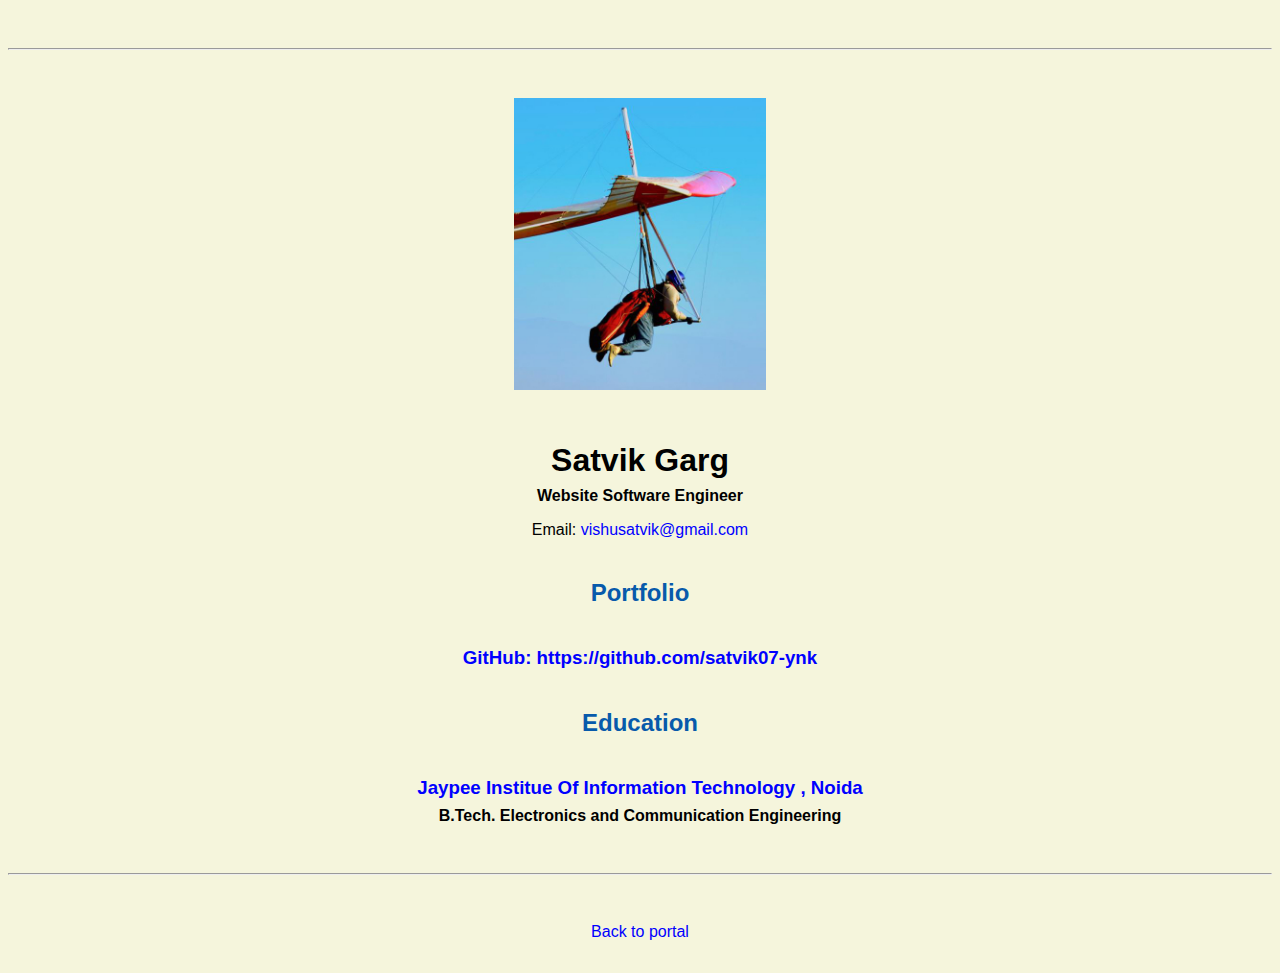
==== resume.html @ d8f8f150 "Update resume.html" ====
<!doctype html>

<!-- this is a comment for human! -->

<html lang="en">

  <header>
    <title>Satvik Garg Resume</title>
    <link rel="stylesheet" href="css/master.css">
    <link rel="FaviconIcon" href="favicon.ico" type="image/x-icon">
    <link rel="shortcut" href="favicon.ico" type="image/x-icon">
    <meta name="viewport" content="width=device-width, initial-scale=1, shrink-to-fit=no">
    <meta name="name" content="Satvik Garg Portfolio">
    <meta name="robots" content="noindex, nofollow">
  </header>

  <body>
    <hr>

    <img src="images/headshot.jpg" alt="Satvik Garg's headshot" width="20%">

    <h1>Satvik Garg</h1>
    <h4> Website Software Engineer</h4>

    <p>Email: <a href="mailto:vishusatvik@gmail.com" target="_blank">vishusatvik@gmail.com</p>
    <!-- don't post physical address, personal phone number or other personal information on the web! -->

    <h2>Portfolio</h2>
      <h3>GitHub: <a href="https://github.com/satvik07-ynk" target="_blank">https://github.com/satvik07-ynk</a></h3>

    <h2>Education</h2>

    <h3> <a href="http://www.jiit.ac.in/" target="_blank">Jaypee Institue Of Information Technology , Noida</a></h3>
    <h4>B.Tech. Electronics and Communication Engineering</h4>


  </body>

  <footer>
  <hr>
  <p><a href="index.html">Back to portal</a><p>
  </footer>

</html>
---- css/master.css ----
/* Cascading stylesheet for the website */

/* Text inside these asterisks and slashes are comments for human */

  a {
    color: blue;/* set the text color to blue here */
    text-decoration: none; /* This means we do not want hyperlinks to be underlined */
  }

  a:hover {
    color: red;/* set the text color to red here */
    text-decoration: none; /* This means we do not want hyperlinks to be underlined */
  }

  body {
    /* set the background color here */
    background-color: beige;

            color: black;
    /* set the text color to black here */
    /* set the font here */font-family: Arial,Helvetica, sans-serif;
    text-align: center;  /* set the text alignment here */
   }

  footer {
    margin-top: 2rem;
    margin-bottom: 2rem;
  }

  h1 {
    margin-bottom: 0.5rem;
    margin-top: 3rem;
   }

  h2 {
  color: #075AAB;
    /* set the text color of to #075AAB here */
    /* set both the bottom margin and top margin to 2.5rem here */
    margin-bottom: 2.5rem;
    margin-top: 2.5rem;
   }

  h3 {
    margin-bottom: 0;
    margin-top: 2rem;
  }

  h4 {
    margin-bottom: 1rem;
    margin-top: 0.5rem;
  }

  h5 {
    margin-top: 0.5rem;
  }

  hr {
    margin-bottom: 3rem;
    margin-top: 3rem;
  }

  /* this controls how the bullet points in the resume page looks */
  ul {
    display: table;
    margin: 0 auto;
    text-align: left;
  }
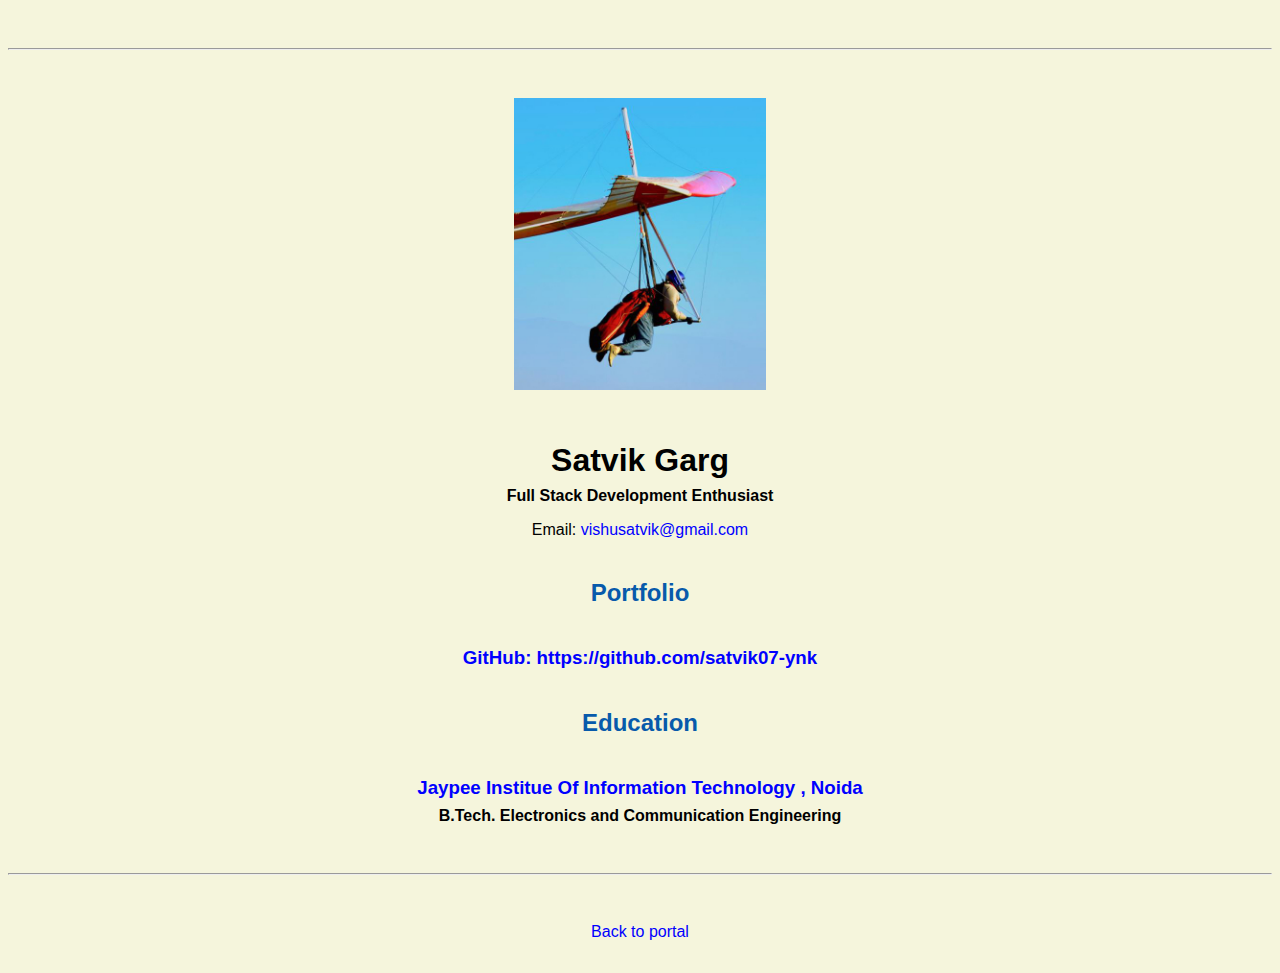
==== commit ec12a6b7: "Update resume.html" ====
--- a/resume.html
+++ b/resume.html
@@ -20,7 +20,7 @@
     <img src="images/headshot.jpg" alt="Satvik Garg's headshot" width="20%">
 
     <h1>Satvik Garg</h1>
-    <h4> Website Software Engineer</h4>
+    <h4>Full Stack Development Enthusiast</h4>
 
     <p>Email: <a href="mailto:vishusatvik@gmail.com" target="_blank">vishusatvik@gmail.com</p>
     <!-- don't post physical address, personal phone number or other personal information on the web! -->
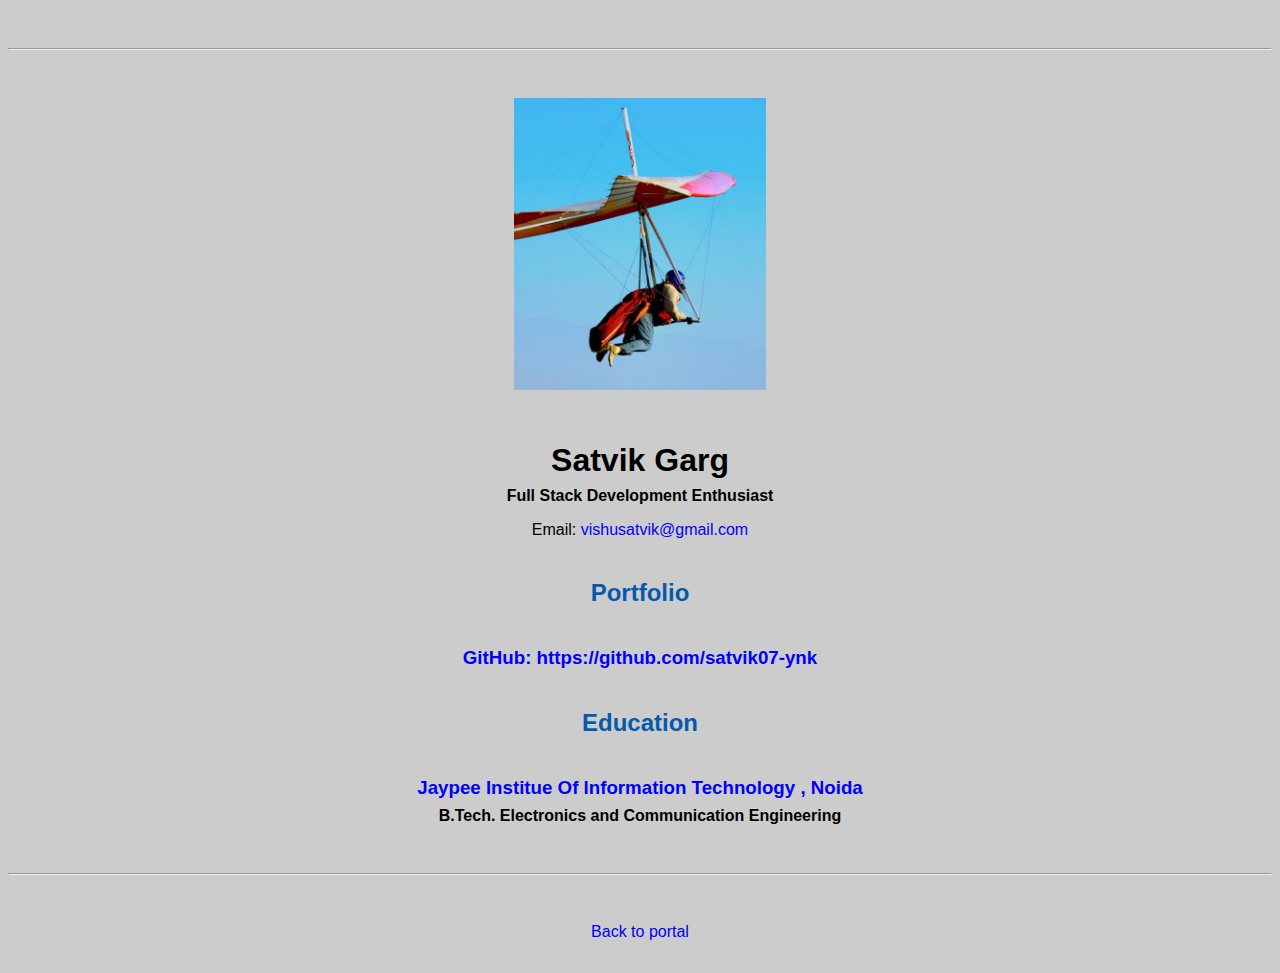
==== commit d133e682: "Update resume.html" ====
--- a/resume.html
+++ b/resume.html
@@ -4,41 +4,41 @@
 
 <html lang="en">
 
-  <header>
-    <title>Satvik Garg Resume</title>
-    <link rel="stylesheet" href="css/master.css">
-    <link rel="FaviconIcon" href="favicon.ico" type="image/x-icon">
-    <link rel="shortcut" href="favicon.ico" type="image/x-icon">
-    <meta name="viewport" content="width=device-width, initial-scale=1, shrink-to-fit=no">
-    <meta name="name" content="Satvik Garg Portfolio">
-    <meta name="robots" content="noindex, nofollow">
-  </header>
+<header>
+  <title>Satvik Garg Resume</title>
+  <link rel="stylesheet" href="css/master.css">
+  <link rel="FaviconIcon" href="favicon.ico" type="image/x-icon">
+  <link rel="shortcut" href="favicon.ico" type="image/x-icon">
+  <meta name="viewport" content="width=device-width, initial-scale=1, shrink-to-fit=no">
+  <meta name="name" content="Satvik Garg Portfolio">
+  <meta name="robots" content="noindex, nofollow">
+</header>
 
-  <body>
-    <hr>
+<body>
+  <hr>
+  <img src="images/headshot.jpg" alt="Satvik Garg's headshot" width="20%">
 
-    <img src="images/headshot.jpg" alt="Satvik Garg's headshot" width="20%">
+  <h1>Satvik Garg</h1>
+  <h4>Full Stack Development Enthusiast</h4>
 
-    <h1>Satvik Garg</h1>
-    <h4>Full Stack Development Enthusiast</h4>
+  <p>Email: <a href="mailto:vishusatvik@gmail.com" target="_blank">vishusatvik@gmail.com</p>
+  <!-- don't post physical address, personal phone number or other personal information on the web! -->
 
-    <p>Email: <a href="mailto:vishusatvik@gmail.com" target="_blank">vishusatvik@gmail.com</p>
-    <!-- don't post physical address, personal phone number or other personal information on the web! -->
+  <h2>Portfolio</h2>
+  <h3>GitHub: <a href="https://github.com/satvik07-ynk" target="_blank">https://github.com/satvik07-ynk</a></h3>
 
-    <h2>Portfolio</h2>
-      <h3>GitHub: <a href="https://github.com/satvik07-ynk" target="_blank">https://github.com/satvik07-ynk</a></h3>
+  <h2>Education</h2>
 
-    <h2>Education</h2>
-
-    <h3> <a href="http://www.jiit.ac.in/" target="_blank">Jaypee Institue Of Information Technology , Noida</a></h3>
-    <h4>B.Tech. Electronics and Communication Engineering</h4>
+  <h3> <a href="http://www.jiit.ac.in/" target="_blank">Jaypee Institue Of Information Technology , Noida</a></h3>
+  <h4>B.Tech. Electronics and Communication Engineering</h4>
 
 
-  </body>
+</body>
 
-  <footer>
+<footer>
   <hr>
-  <p><a href="index.html">Back to portal</a><p>
-  </footer>
+  <p><a href="index.html">Back to portal</a>
+  <p>
+</footer>
 
 </html>
--- a/css/master.css
+++ b/css/master.css
@@ -14,9 +14,8 @@
 
   body {
     /* set the background color here */
-    background-color: beige;
-
-            color: black;
+      background-color: #cccccc;
+              color: black;
     /* set the text color to black here */
     /* set the font here */font-family: Arial,Helvetica, sans-serif;
     text-align: center;  /* set the text alignment here */
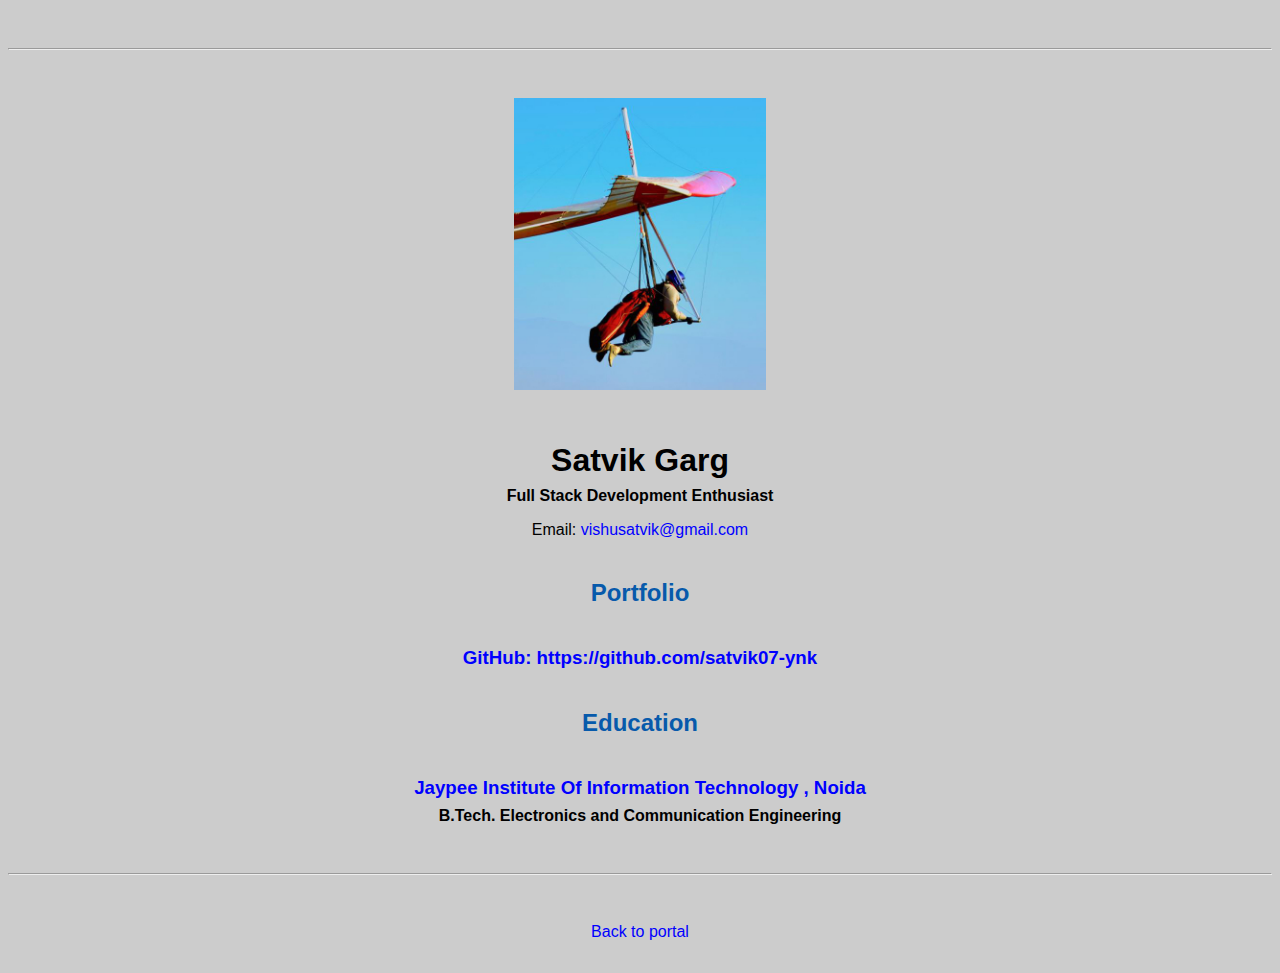
==== commit 07ae7b55: "Update resume.html" ====
--- a/resume.html
+++ b/resume.html
@@ -29,7 +29,7 @@
 
   <h2>Education</h2>
 
-  <h3> <a href="http://www.jiit.ac.in/" target="_blank">Jaypee Institue Of Information Technology , Noida</a></h3>
+  <h3> <a href="http://www.jiit.ac.in/" target="_blank">Jaypee Institute Of Information Technology , Noida</a></h3>
   <h4>B.Tech. Electronics and Communication Engineering</h4>
 
 
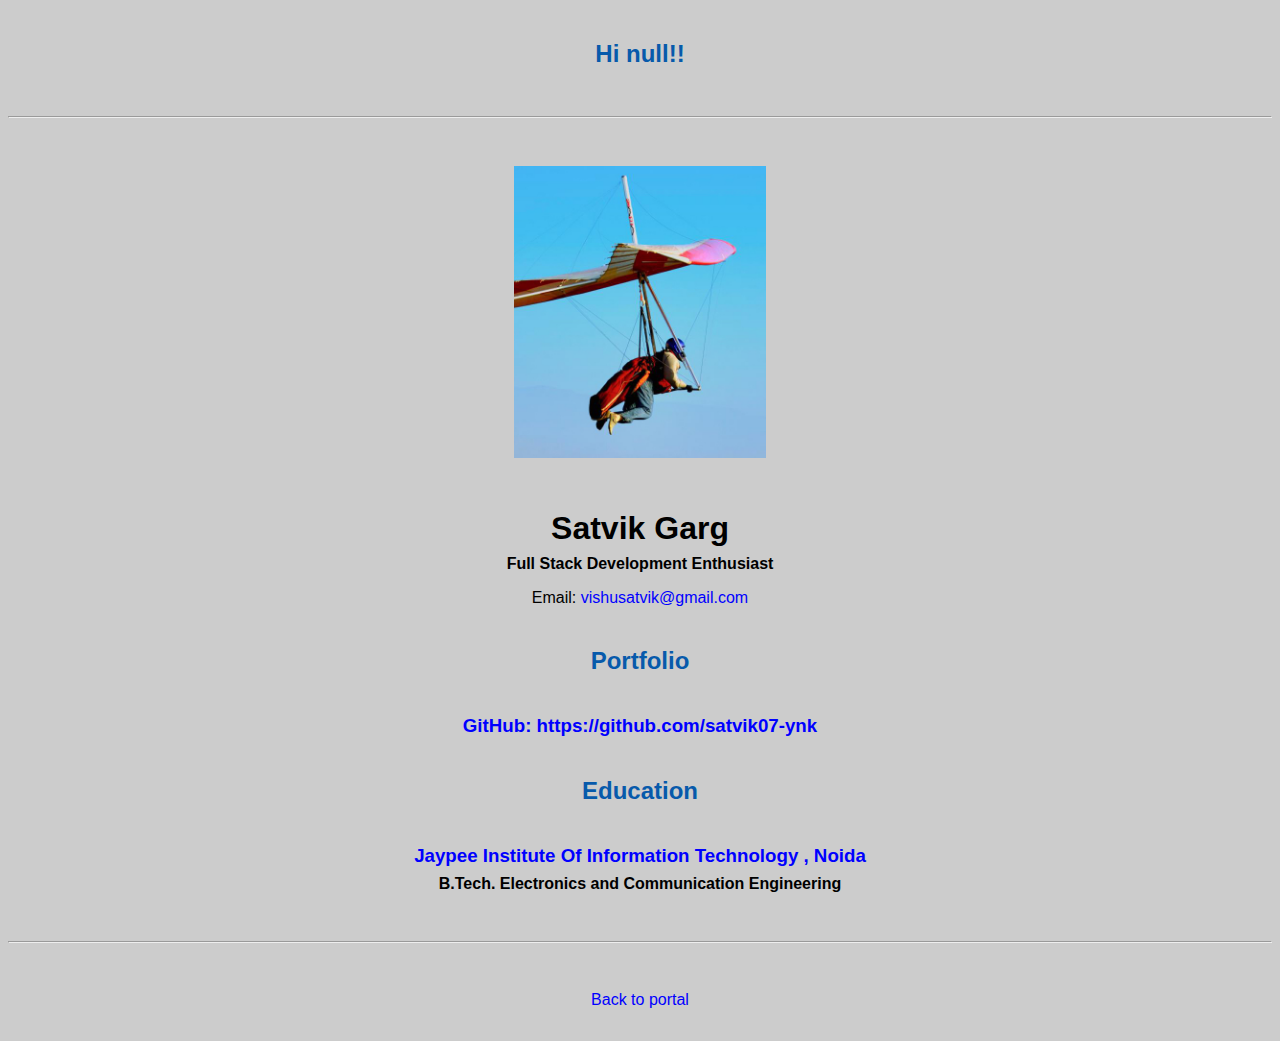
==== commit 9a4638a8: "Update resume.html" ====
--- a/resume.html
+++ b/resume.html
@@ -15,6 +15,10 @@
 </header>
 
 <body>
+  <script type="text/javascript">
+  n=prompt("Your Name: ");
+  document.write("<h2> Hi "+n+"!!</h2>");
+  </script>
   <hr>
   <img src="images/headshot.jpg" alt="Satvik Garg's headshot" width="20%">
 
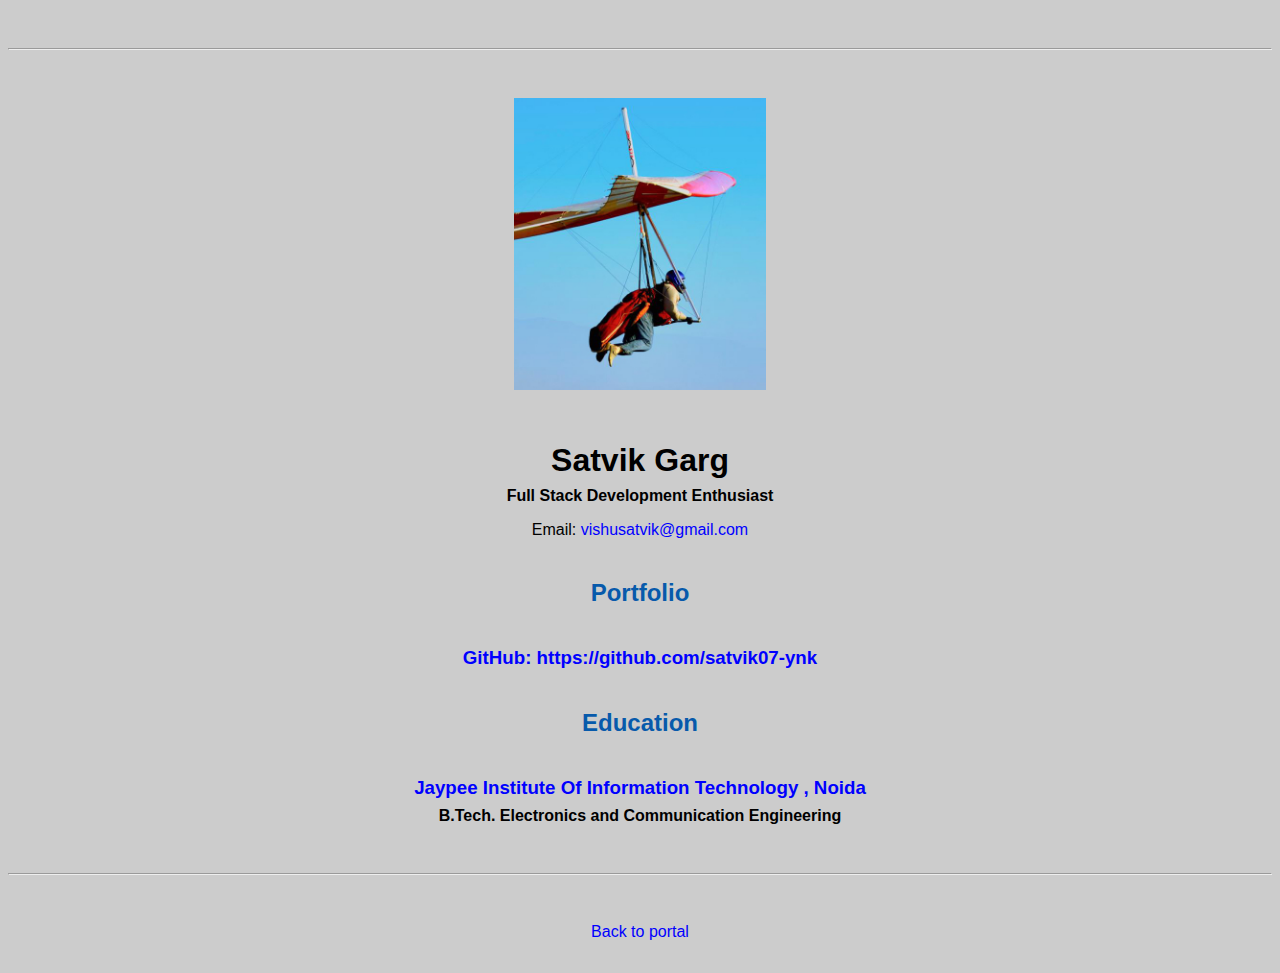
==== commit 3ade1889: "Update resume.html" ====
--- a/resume.html
+++ b/resume.html
@@ -15,10 +15,7 @@
 </header>
 
 <body>
-  <script type="text/javascript">
-  n=prompt("Your Name: ");
-  document.write("<h2> Hi "+n+"!!</h2>");
-  </script>
+  
   <hr>
   <img src="images/headshot.jpg" alt="Satvik Garg's headshot" width="20%">
 
